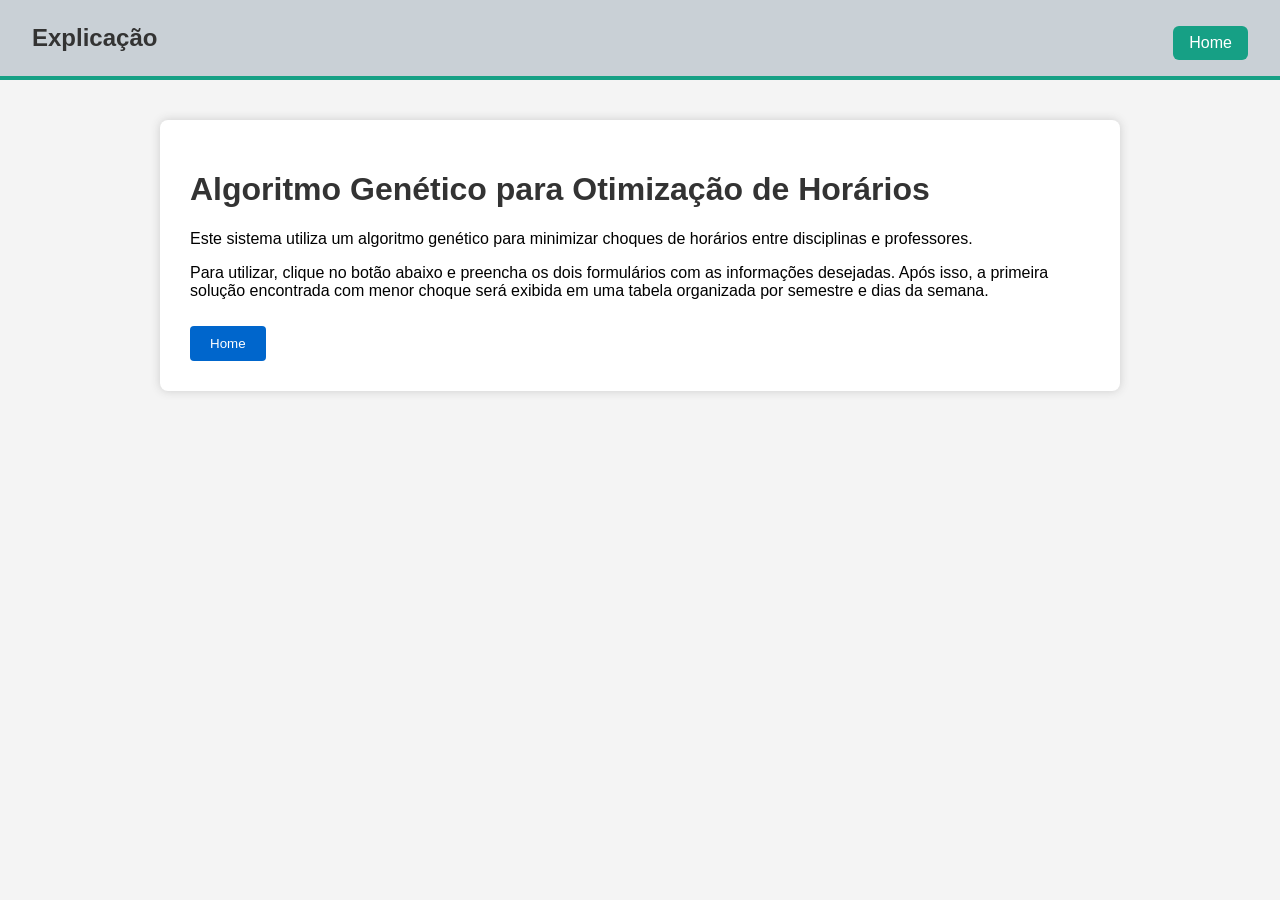
==== index.html @ e9485805 "Alteração do script.js para algoritmo-genetico.js Criação de interface gráfica em html, css e js.  R" ====
<!DOCTYPE html>
<html lang="pt-br">
<head>
    <meta charset="UTF-8">
    <meta name="viewport" content="width=device-width, initial-scale=1.0">
    <title>Algoritmo Genético - Horários</title>
    <link rel="stylesheet" href="style.css">
</head>
<body>
    <header class="main-header">
            <h1>Explicação</h1>
            <button onclick="window.location.href='index.html'">
                Home
            </button>
        </header>
    <main class="container">
        <h1>Algoritmo Genético para Otimização de Horários</h1>
        <p>Este sistema utiliza um algoritmo genético para minimizar choques de horários entre disciplinas e professores.</p>
        <p>Para utilizar, clique no botão abaixo e preencha os dois formulários com as informações desejadas. Após isso, a primeira solução encontrada com menor choque será exibida em uma tabela organizada por semestre e dias da semana.</p>
        <button onclick="window.location.href='form.html'">
                Home
            </button>
    </main>
</body>
</html>
---- style.css ----
body {
  font-family: Arial, sans-serif;
  background-color: #f4f4f4;
  margin: 0;
  padding: 0;
}

.main-header {
    display: flex;
    justify-content: space-between;
    align-items: center;
    padding: 1rem 2rem;
    background-color: #c9d0d6;
    color: white;
    border-bottom: 4px solid #16a085;
}

.main-header h1 {
    font-size: 1.5rem;
    margin: 0;
}

.main-header button {
    padding: 0.5rem 1rem;
    font-size: 1rem;
    background-color: #16a085;
    color: white;
    border: none;
    border-radius: 6px;
    cursor: pointer;
    transition: background-color 0.3s ease;
}

.main-header button:hover {
    background-color: #13836c;
}


.container {
  max-width: 900px;
  margin: 40px auto;
  background: #fff;
  padding: 30px;
  border-radius: 8px;
  box-shadow: 0 0 10px #ccc;
}

h1, h2 {
  color: #333;
}

form {
  display: flex;
  flex-direction: column;
  gap: 15px;
  margin-bottom: 20px;
}

label {
  display: flex;
  flex-direction: column;
  font-weight: bold;
}

input[type="number"] {
  padding: 8px;
  border: 1px solid #ccc;
  border-radius: 4px;
}

button {
  background-color: #0066cc;
  color: white;
  border: none;
  padding: 10px 20px;
  margin-top: 10px;
  cursor: pointer;
  border-radius: 4px;
}

button:hover {
  background-color: #0052a3;
}

.hidden {
  display: none;
}

table {
  border-collapse: collapse;
  width: 100%;
  margin-top: 20px;
}

th, td {
  border: 1px solid #999;
  padding: 8px;
  text-align: center;
}

label.aula-indicador-label {
    display: flex;
    align-items: left;
    justify-content: space-between;
    gap: 1em;
}

.aula-indicador-span {
    display: flex;
    align-items: center;
    gap: 0.5em;
}

input[type="radio"] {
    accent-color: #0066cc;
    width: 18px;
    height: 18px;
    cursor: pointer;
}

input[type="radio"]:focus {
    outline: 2px solid #0052a3;
    outline-offset: 2px;
}

label.aula-indicador-radio {
    margin-right: 1em;
    cursor: pointer;
}

label.aula-indicador-radio:last-child {
    margin-right: 0;
}
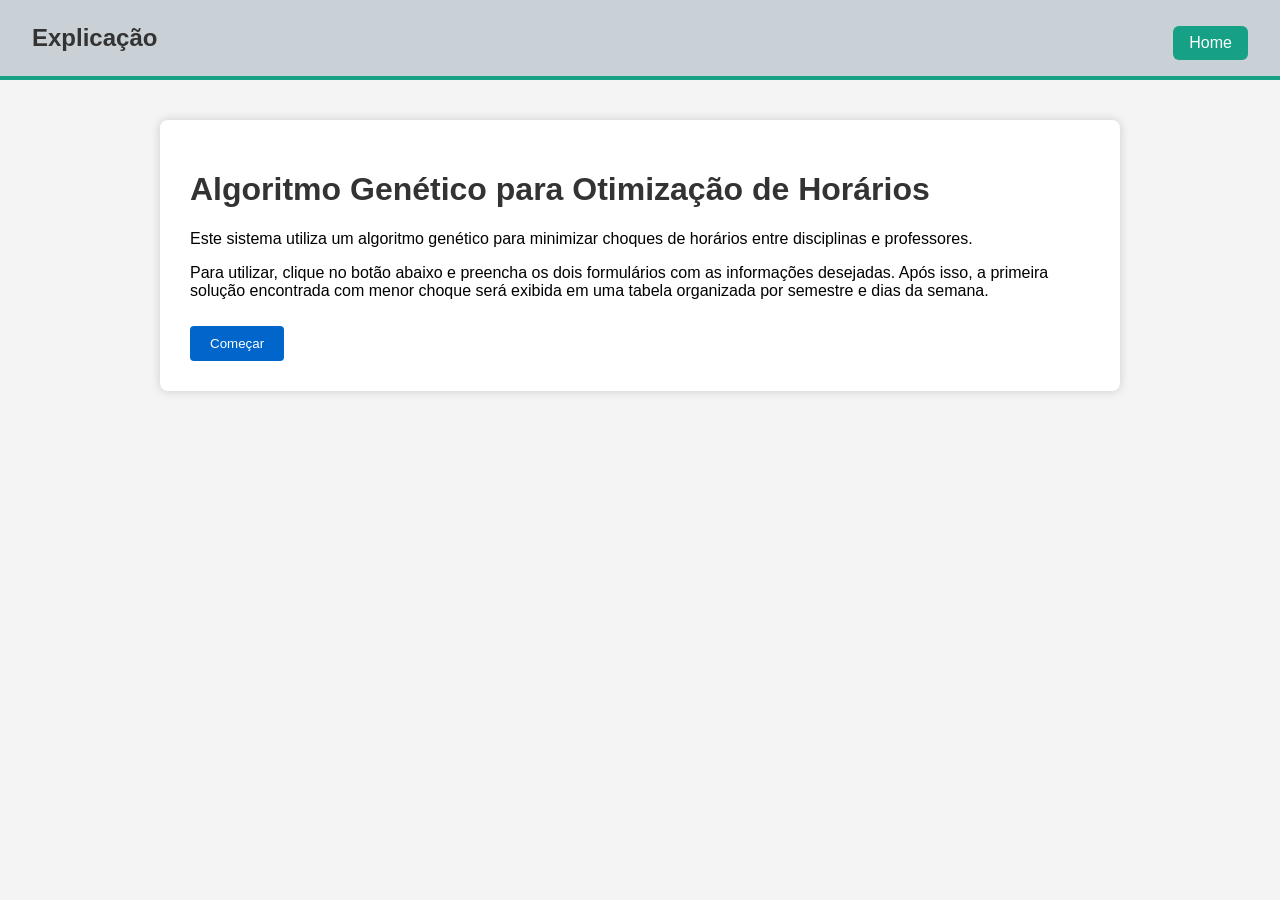
==== commit 7d1b8a87: "Update no botão Começar" ====
--- a/index.html
+++ b/index.html
@@ -18,7 +18,7 @@
         <p>Este sistema utiliza um algoritmo genético para minimizar choques de horários entre disciplinas e professores.</p>
         <p>Para utilizar, clique no botão abaixo e preencha os dois formulários com as informações desejadas. Após isso, a primeira solução encontrada com menor choque será exibida em uma tabela organizada por semestre e dias da semana.</p>
         <button onclick="window.location.href='form.html'">
-                Home
+                Começar
             </button>
     </main>
 </body>
